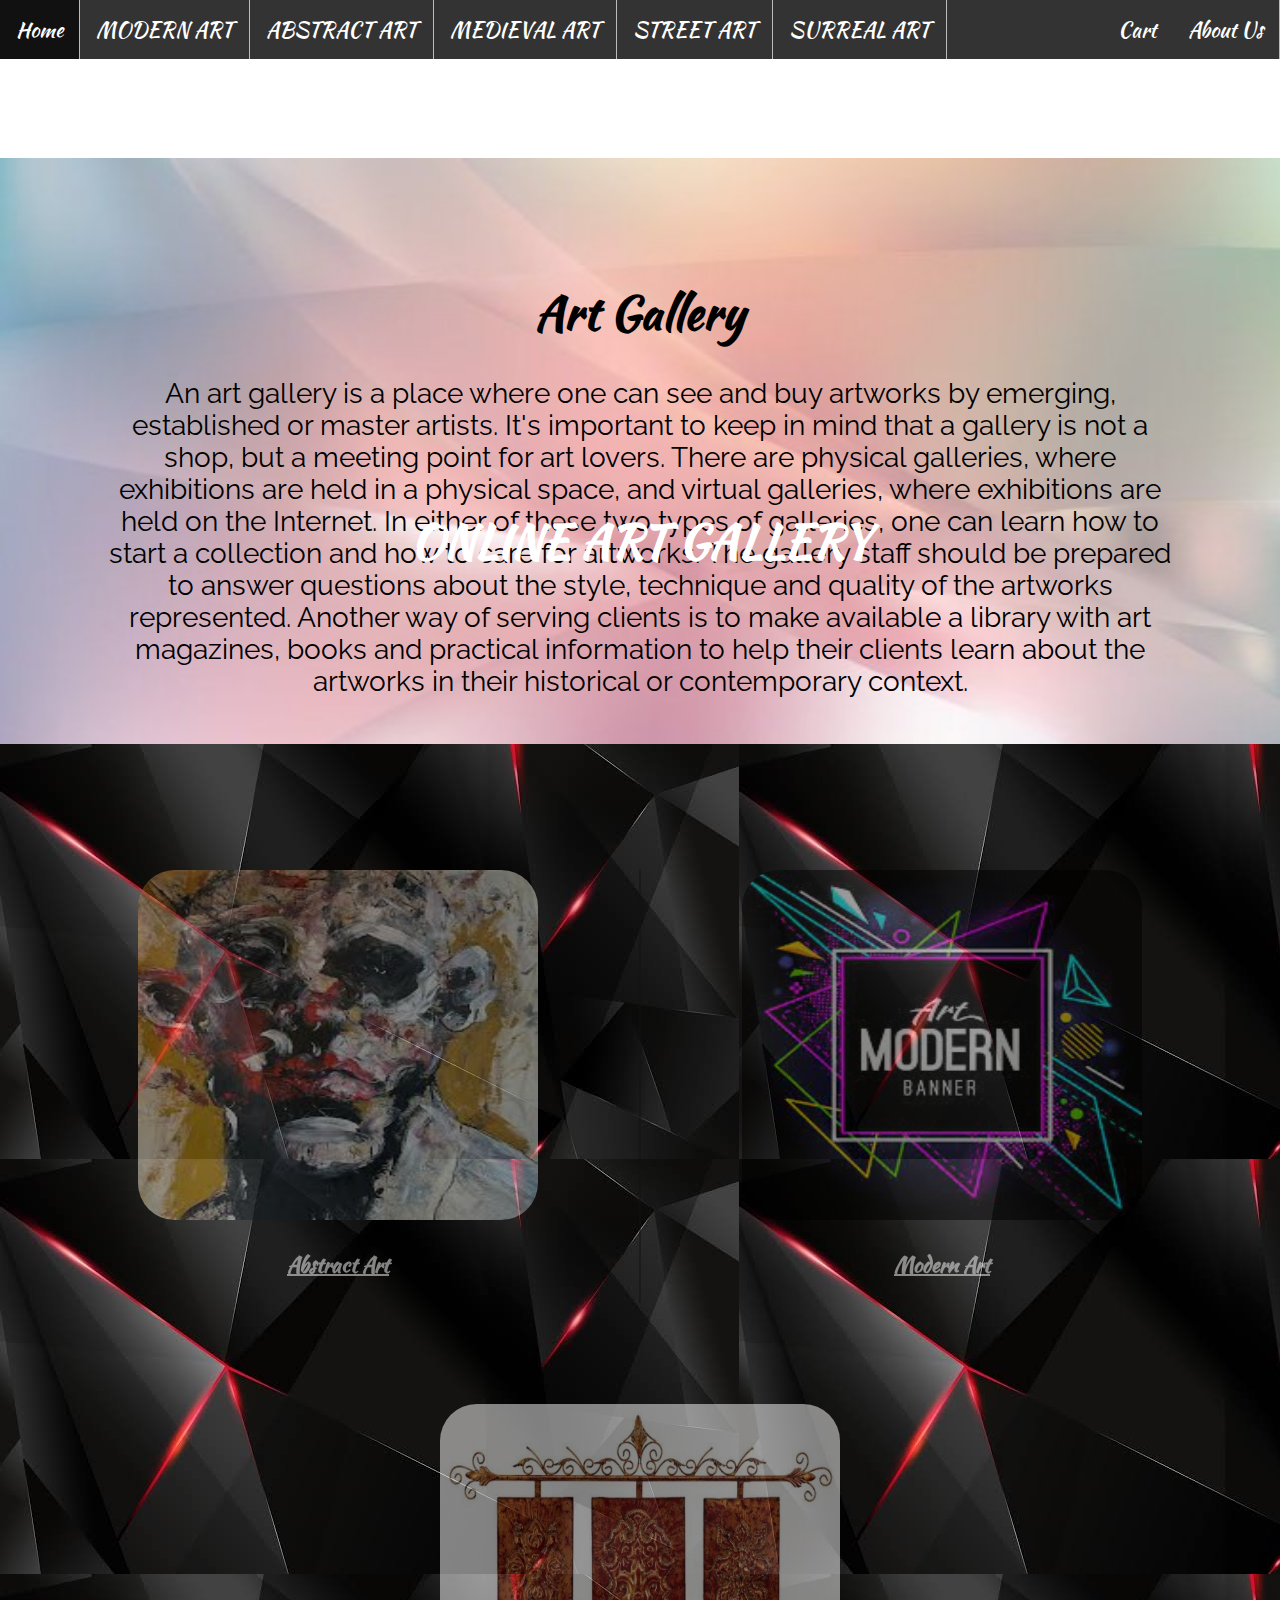
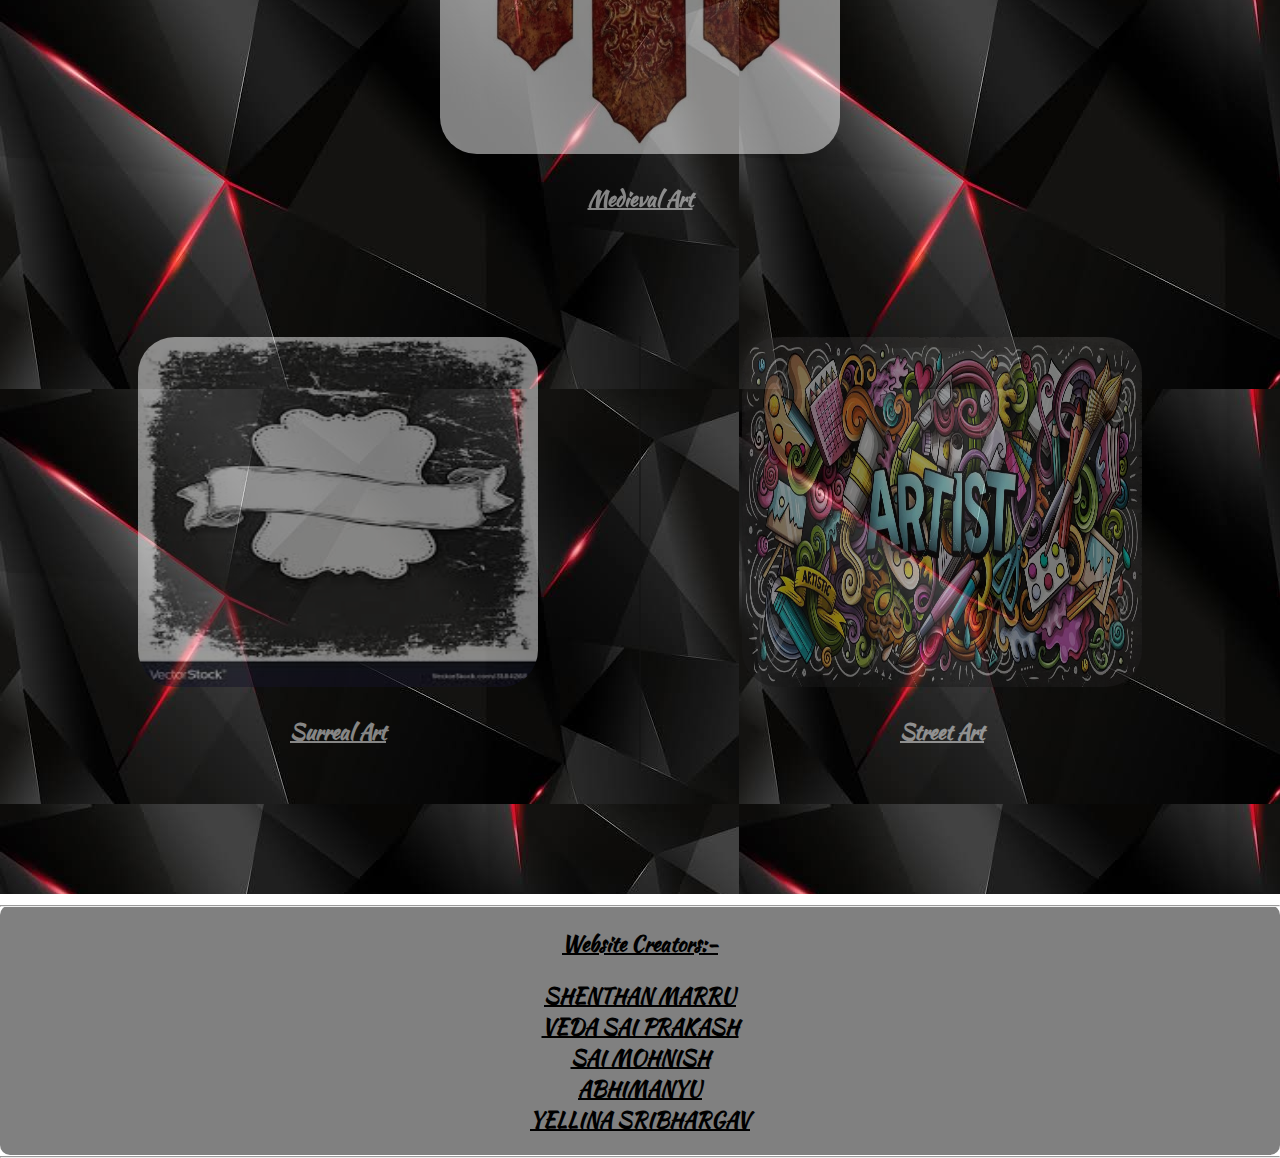
==== index.html @ 199defa4 "all files are available" ====
<!DOCTYPE html>
<html lang="en">
<head>
    <meta charset="UTF-8">
    <meta http-equiv="X-UA-Compatible" content="IE=edge">
    <meta name="viewport" content="width=device-width, initial-scale=1.0">
    <style>
        @import url('https://fonts.googleapis.com/css2?family=Kaushan+Script&display=swap');
        @import url('https://fonts.googleapis.com/css2?family=Noto+Sans&display=swap');
        @import url('https://fonts.googleapis.com/css2?family=Raleway:wght@800&display=swap');

        *{
            font-family: 'Kaushan Script';
            font-size: 1.15rem;
        }

        body{
            margin: 0%;
            top: 0%;
            color: white;
        }

        img{
            border-radius: 2rem;
            width: 150px;
        }
        
        td{
            text-align: center;
        }
        .overview{
            text-align: center;
            font-size: 50px;
            padding-left: 100px;
            padding-right: 100px;
            padding-bottom: 20px;
            padding-top: 90px;
            font-family: 'Noto Sans', sans-serif;
            color: black;
            background-image: url("homepage.jpg");
            background-repeat: no-repeat;
            background-size: cover;
        }
        ul {
  list-style-type: none;
  margin: 0;
  padding: 0;
  overflow: hidden;
  background-color: #333;
  position: fixed;
  top: 0;
  width: 100%;
}

li {
  float: left;
  border-right: 1px solid #bbb;
}
li:last-child {
  border-right: none;
}
li a {
  display: block;
  color: white;
  text-align: center;
  padding: 14px 16px;
  text-decoration: none;
}

li a:hover {
  background-color: #111;
}

.button {
  background-color: #4CAF50;
  border: none;
  color: white;
  padding: 15px 32px;
  text-align: center;
  text-decoration: none;
  display: inline-block;
  font-size: 16px;
}
.button {
  transition-duration: 0.4s;
}
.button:hover {
  background-color: #4CAF50;
  color: white;
  box-shadow: 0 12px 16px 0 rgba(0,0,0,0.24), 0 17px 50px 0 rgba(0,0,0,0.19);
}
table{
    padding: 25px;
    border-spacing: 100px;
}
.table{
    background-image: url("homebackground.jpg");
}
td{
    opacity: 0.5;
}
td:hover{
    opacity: 1;
    transform: scale(1.2);
    transition: 1.2s;
}
.content{
    position: absolute;
    top: 60%;
    left: 50%;
    transform: translate(-50%, -50%);
}
footer {
    width: 100%;
    height: 250px;
    background-color: grey;
    border-radius: 10px;
    font-family: "Merriweather";
    font-size: 20px;
    text-align: center;
    color: rgb(79, 76, 76);
}
</style>
    <title>Document</title>
</head>
<body>

    <video src="home.mp4" style="opacity: 1;" width="100%" height="100%" autoplay muted loop></video>
    <div class="content">
        <b style="color: white; font-size: 2.5rem;">ONLINE ART GALLERY</b>
    </div>
    <center>
    <div class="overview">
        <h1 style="font-size: 2.5rem;">Art Gallery</h1>
        <p style="font-family: Raleway; font-size: 1.5rem;">An art gallery is a place where one can see and buy artworks by emerging, established or master artists. It's important
            to keep in mind that a gallery is not a shop, but a meeting point for art lovers.
            
            There are physical galleries, where exhibitions are held in a physical space, and virtual galleries, where exhibitions
            are held on the Internet.
            
            In either of these two types of galleries, one can learn how to start a collection and how to care for artworks. The
            gallery staff should be prepared to answer questions about the style, technique and quality of the artworks represented.
            Another way of serving clients is to make available a library with art magazines, books and practical information to
            help their clients learn about the artworks in their historical or contemporary context.</p>
    </div>

    <ul>
        <ul>
            <li class="nav"><a href="index.html">Home</a></li>
            <li class="nav" style="left: 50%;"><a href="GALLERY ENTRANCE.html" >MODERN ART</a></li>
            <li class="nav" style="left: 50%;"><a href="Abstract.html" >ABSTRACT ART</a></li>
            <li class="nav" style="left: 50%;"><a href="medieval.html\" >MEDIEVAL ART</a></li>
            <li class="nav" style="left: 50%;"><a href="street art.html" >STREET ART</a></li>
            <li class="nav" style="left: 50%;"><a href="SMM Surreal Art Gallery.html" >SURREAL ART</a></li>
            <li class="nav" style="float:right"><a href="AboutUs.html" >About Us</a></li>
            <li class="nav" style="float:right"><a href="CART.html" >Cart</a></li>
          </ul><br>
    </ul>
        
    </div>
    </center>
    <center>
        <div class="table">
    <table>
        <tr>
            <td>
                <a href="Abstract.html" >
                <img src="./Images/abstract-5.png" alt="Abstract" style="width: 400px; height: 350px;"></a>
                <p><b><u>Abstract Art</u></b></p>
            </td>
            <td style="background-color: #111;"></td>
            <td>
                <a href="GALLERY ENTRANCE.html"  >
                <img src="./Images/modernBanner.jpg" alt="Modern"  style="width: 400px; height: 350px;"></a>
                <p><b><u>Modern Art</u></b></p>
            </td>
        </tr>

        <tr>
            <Td colspan="3">
                <a href="medieval.html"  >
                <img src="./Images/medievalBanner.jpg" alt="Medieval"  style="width: 400px; height: 350px;"></a>
                <p><b><u>Medieval Art</u></b></p>
            </Td>
        </tr>

        <tr>
            <td>
                <a href="SMM Surreal Art Gallery.html"  >
                <img src="./Images/b&w.jpg" alt="B&W"  style="width: 400px; height: 350px;""></a>
                <p><b><u>Surreal Art</u></b></p>
            </td>
            <td style="background-color: #111;"></td>
            <td>
                <a href="street art.html"  >
                <img src="./Images/streetArtB.jpg" alt="Street Art"  style="width: 400px; height: 350px;""></a>
                <p><b><u>Street Art</u></b></p>
            </td>
        </tr>
    </table>
    </div>
    </center>
    <footer style="color: black;">
        <center><hr>
        <p><b><u>Website Creators:-</u></b>  
            <p id="Name">
                <b><u>SHENTHAN MARRU</u></b><br>
                <b><u>VEDA SAI PRAKASH</u></b><br>
                <b><u>SAI MOHNISH</u></b><br>
                <b><u>ABHIMANYU</u></b><br>
                <b><u>YELLINA SRIBHARGAV</u></b>
            </p>
        </p><hr>
        </center>
    </footer>
</body>
</html>
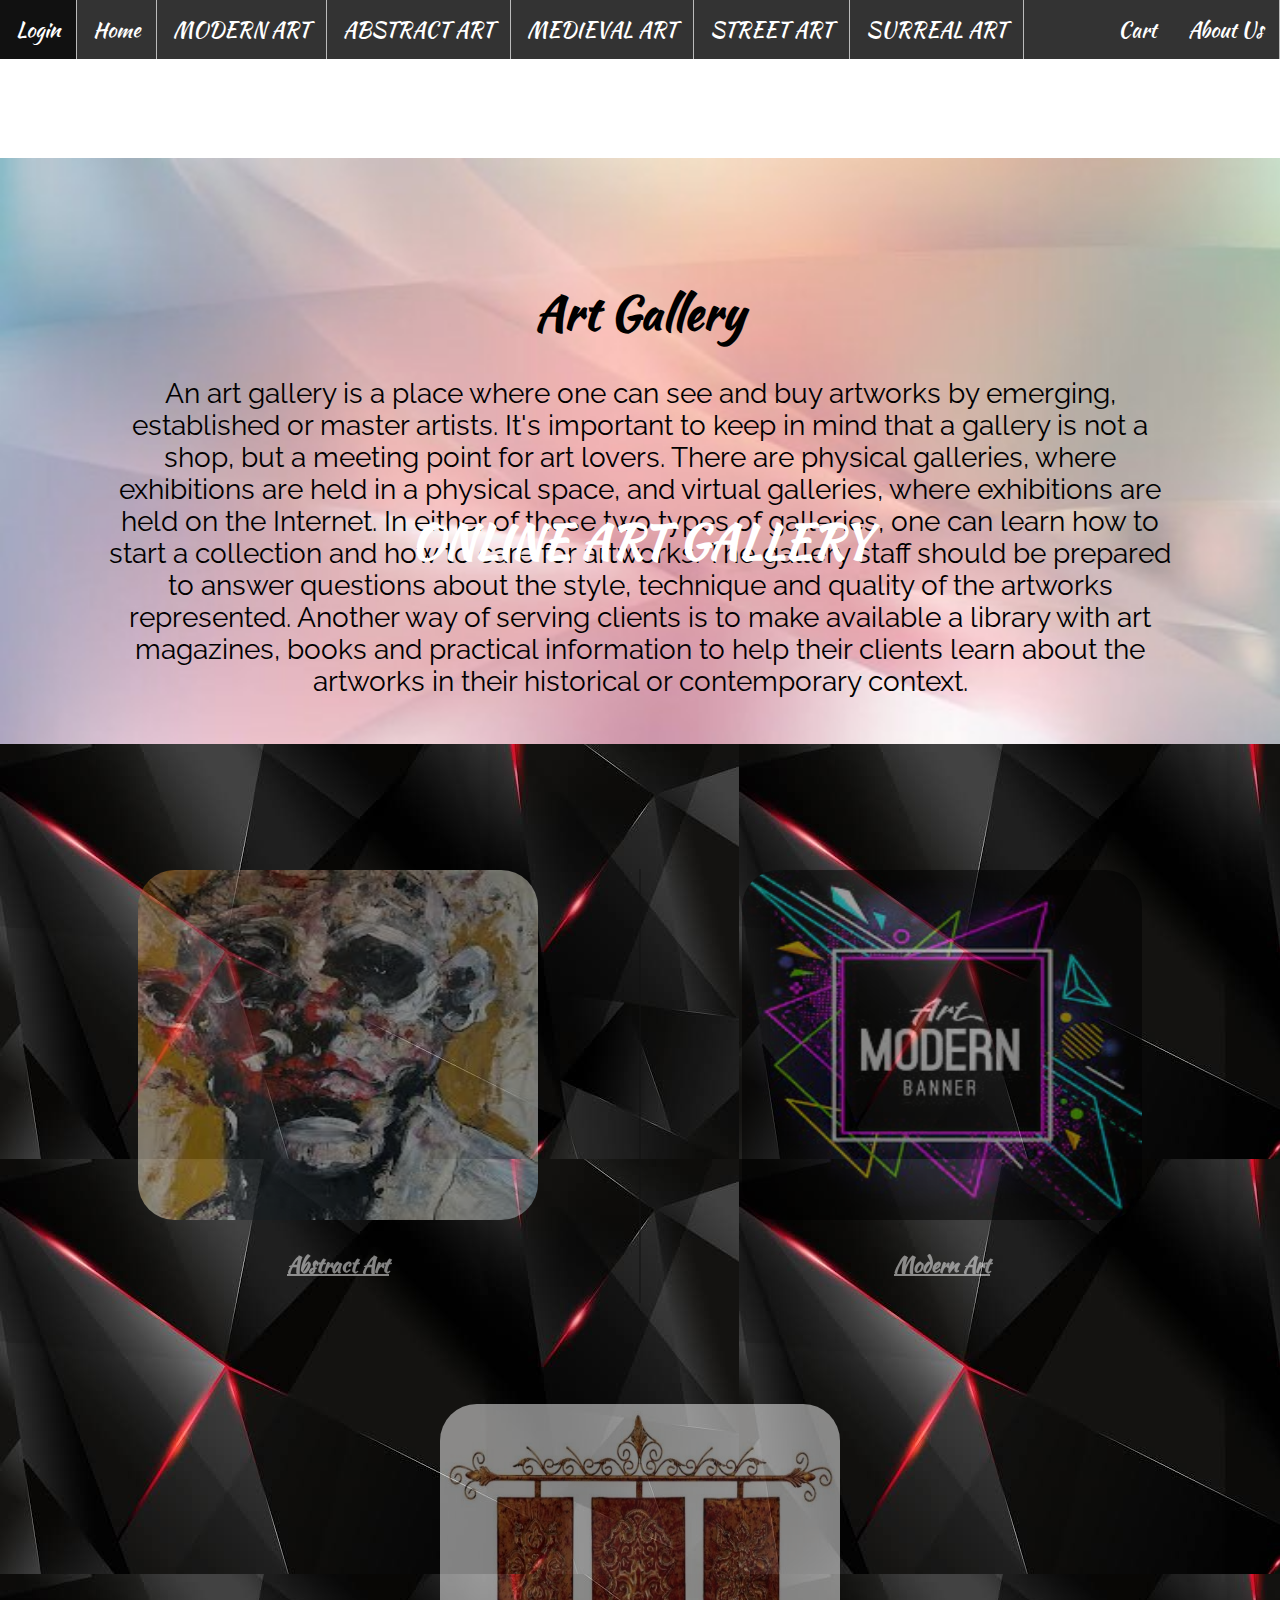
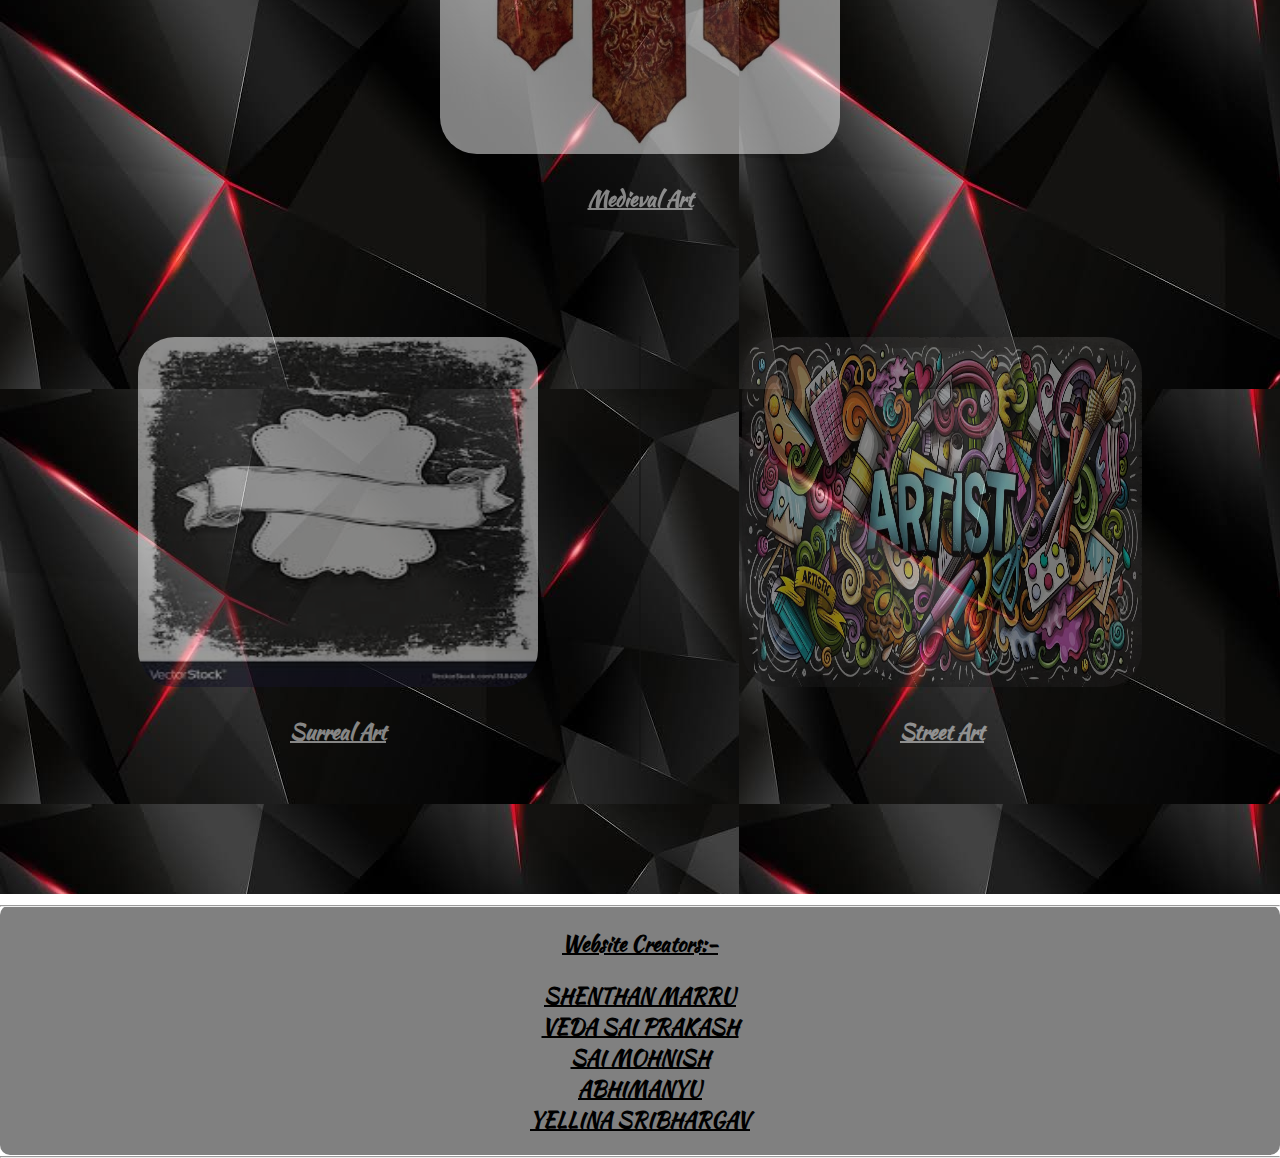
==== commit 51b4e3d9: "added login.html" ====
--- a/index.html
+++ b/index.html
@@ -146,7 +146,8 @@
 
     <ul>
         <ul>
-            <li class="nav"><a href="index.html">Home</a></li>
+            <li class="nav" style="left: 50%;"><a href="LOGIN.html" >Login</a></li>
+            <li class="nav" style="left: 50%;"><a href="index.html" >Home</a></li>
             <li class="nav" style="left: 50%;"><a href="GALLERY ENTRANCE.html" >MODERN ART</a></li>
             <li class="nav" style="left: 50%;"><a href="Abstract.html" >ABSTRACT ART</a></li>
             <li class="nav" style="left: 50%;"><a href="medieval.html\" >MEDIEVAL ART</a></li>
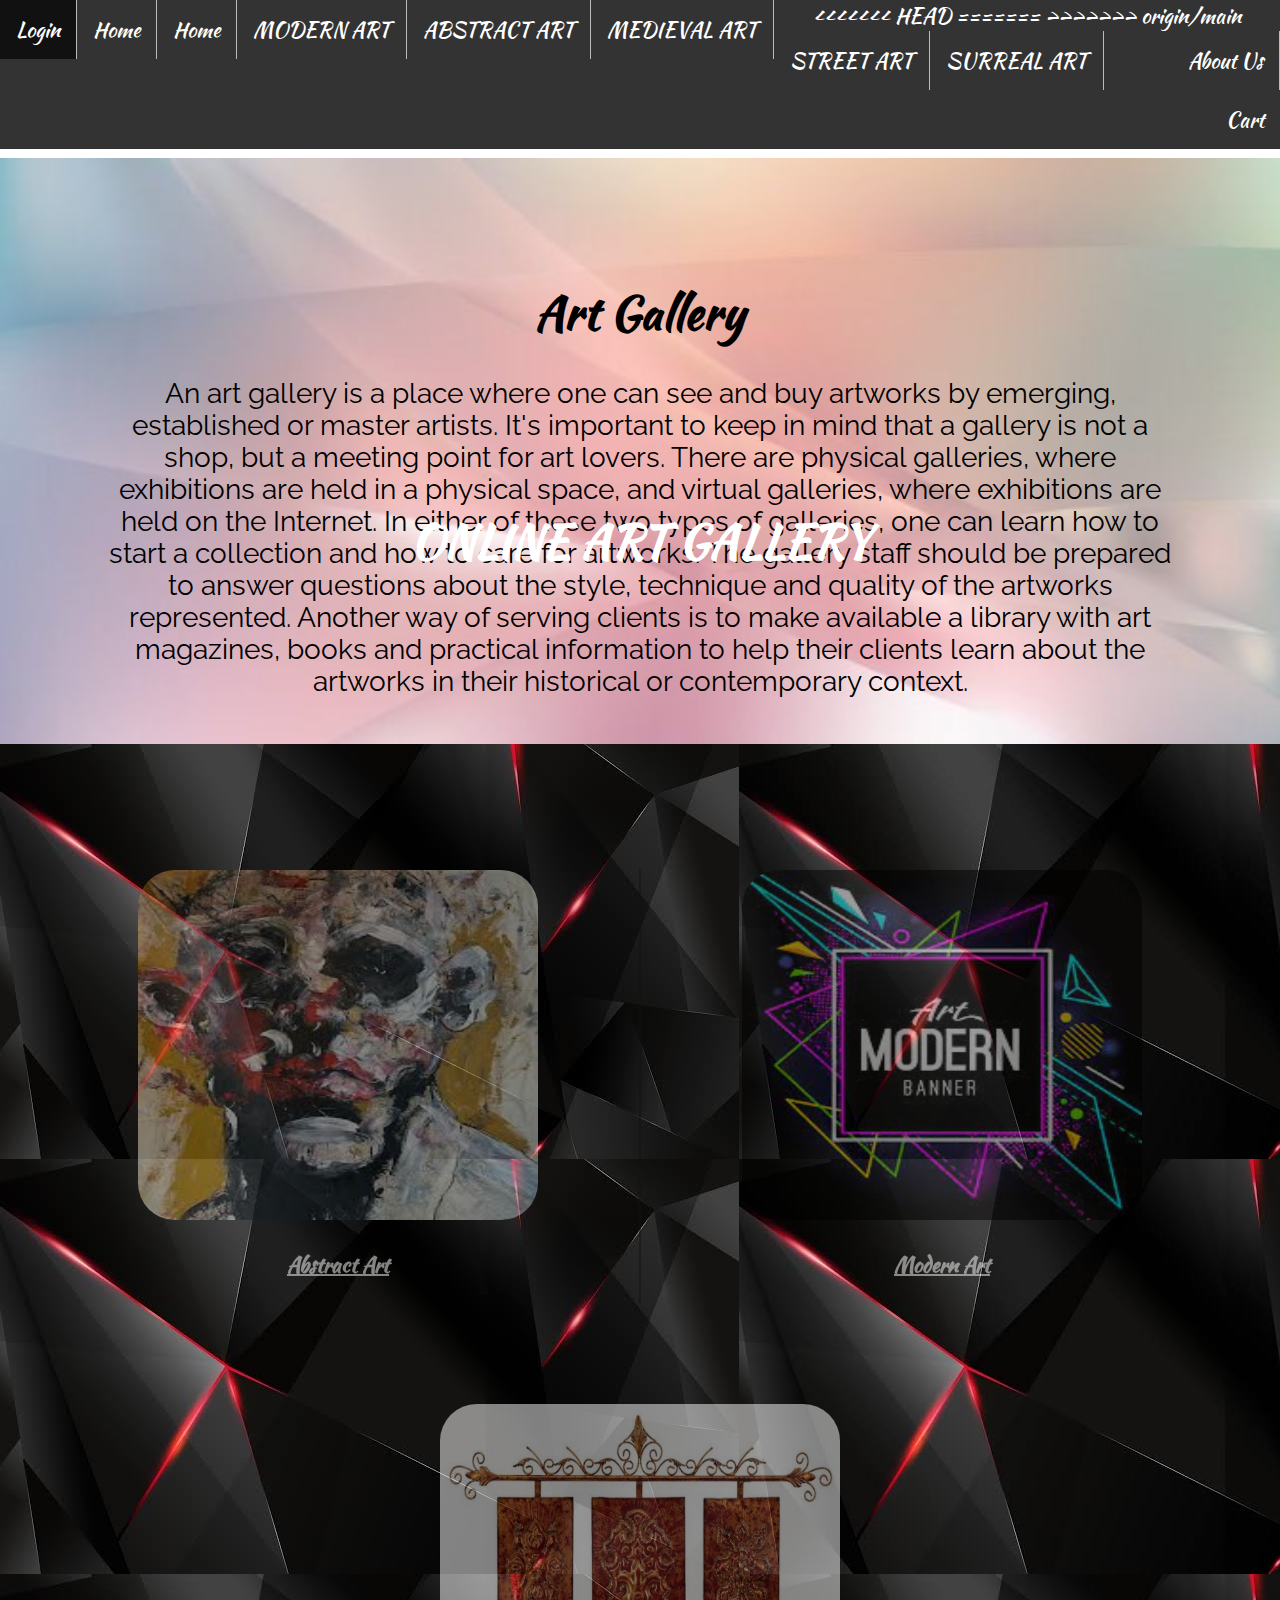
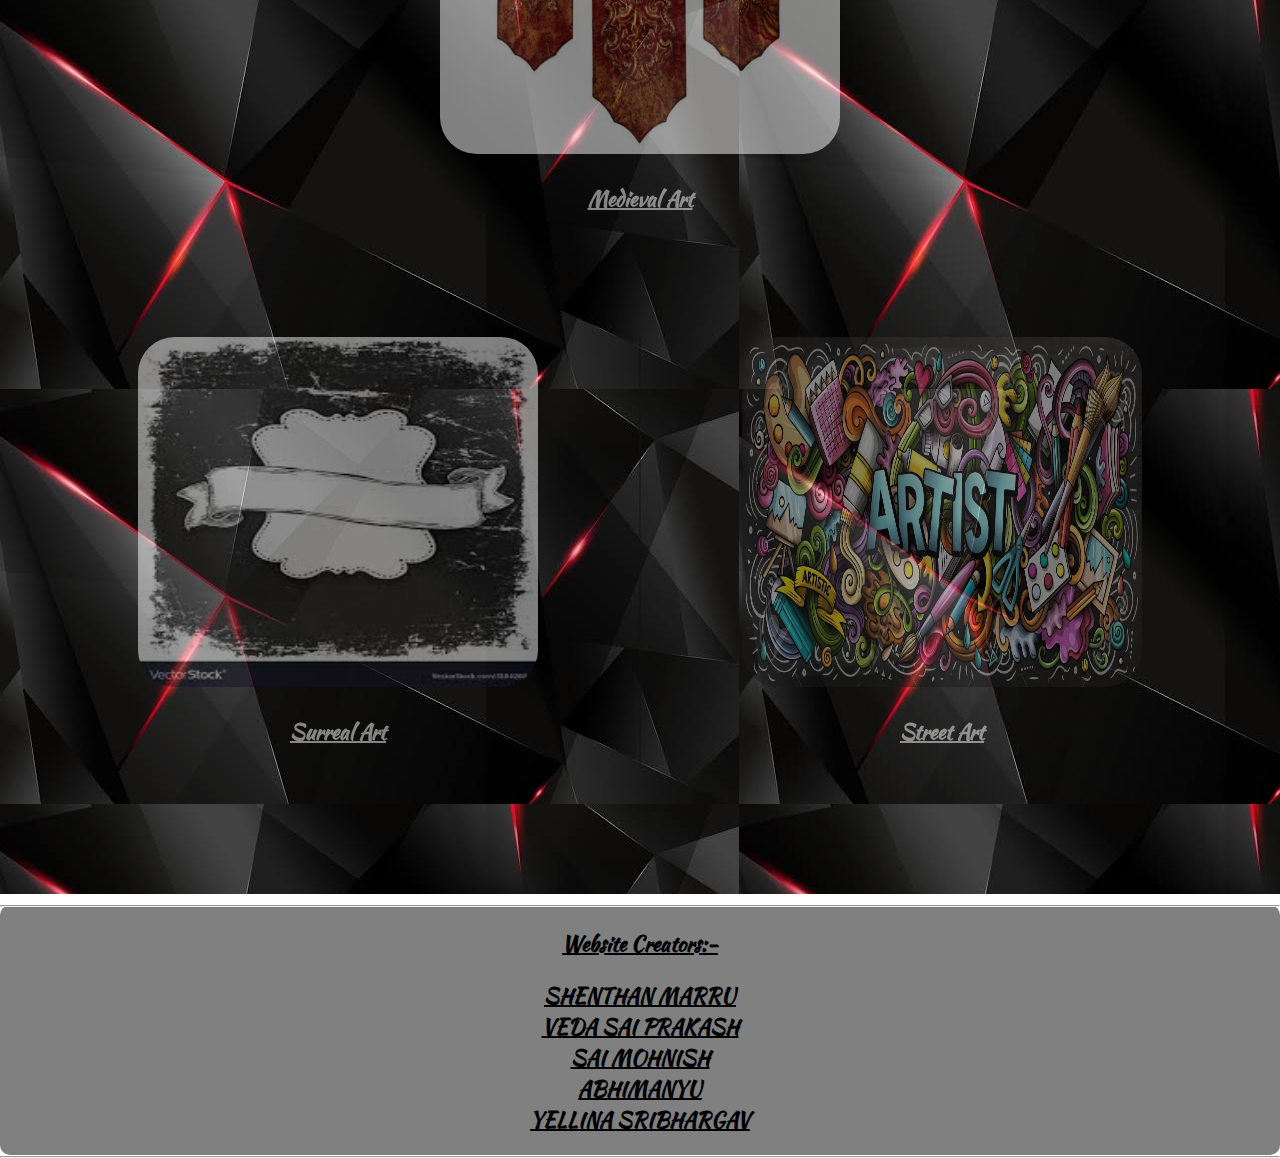
==== commit c7e3f186: "added login.html" ====
--- a/index.html
+++ b/index.html
@@ -146,8 +146,12 @@
 
     <ul>
         <ul>
+<<<<<<< HEAD
             <li class="nav" style="left: 50%;"><a href="LOGIN.html" >Login</a></li>
             <li class="nav" style="left: 50%;"><a href="index.html" >Home</a></li>
+=======
+            <li class="nav"><a href="index.html">Home</a></li>
+>>>>>>> origin/main
             <li class="nav" style="left: 50%;"><a href="GALLERY ENTRANCE.html" >MODERN ART</a></li>
             <li class="nav" style="left: 50%;"><a href="Abstract.html" >ABSTRACT ART</a></li>
             <li class="nav" style="left: 50%;"><a href="medieval.html\" >MEDIEVAL ART</a></li>
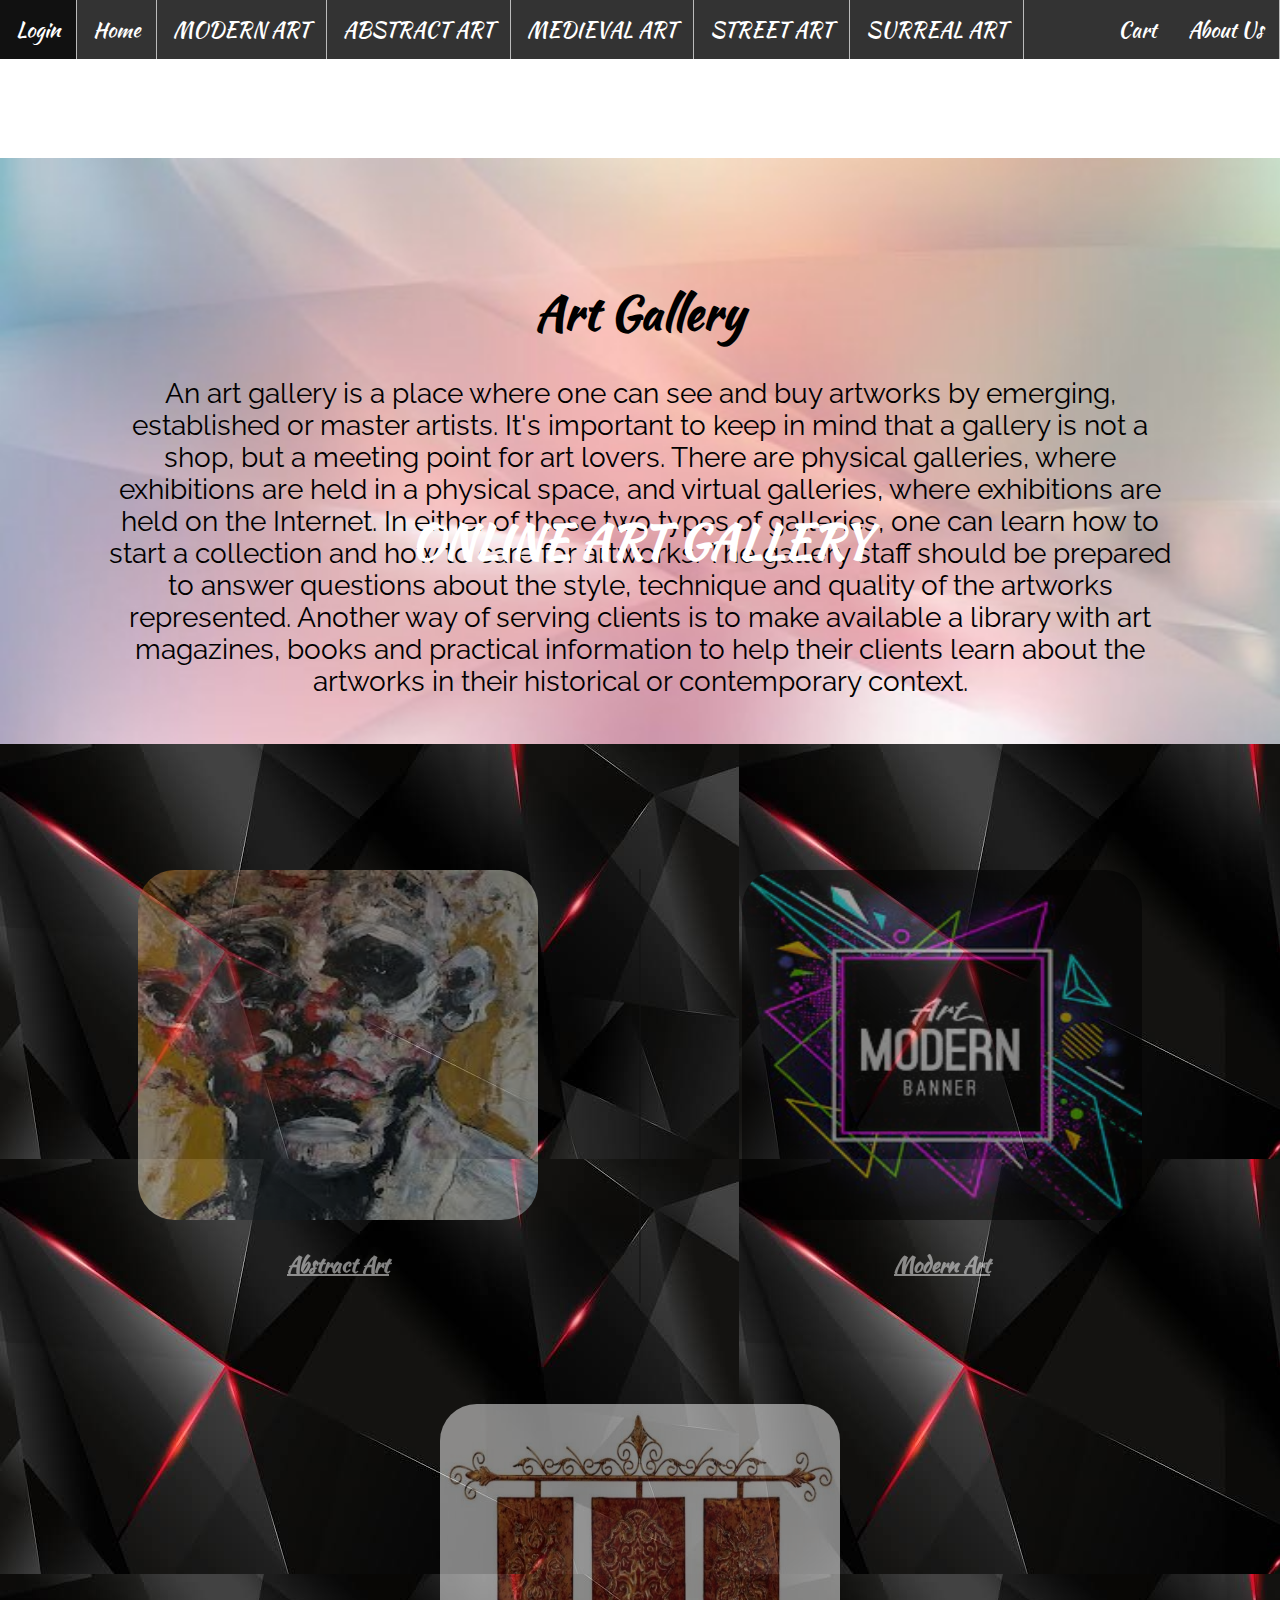
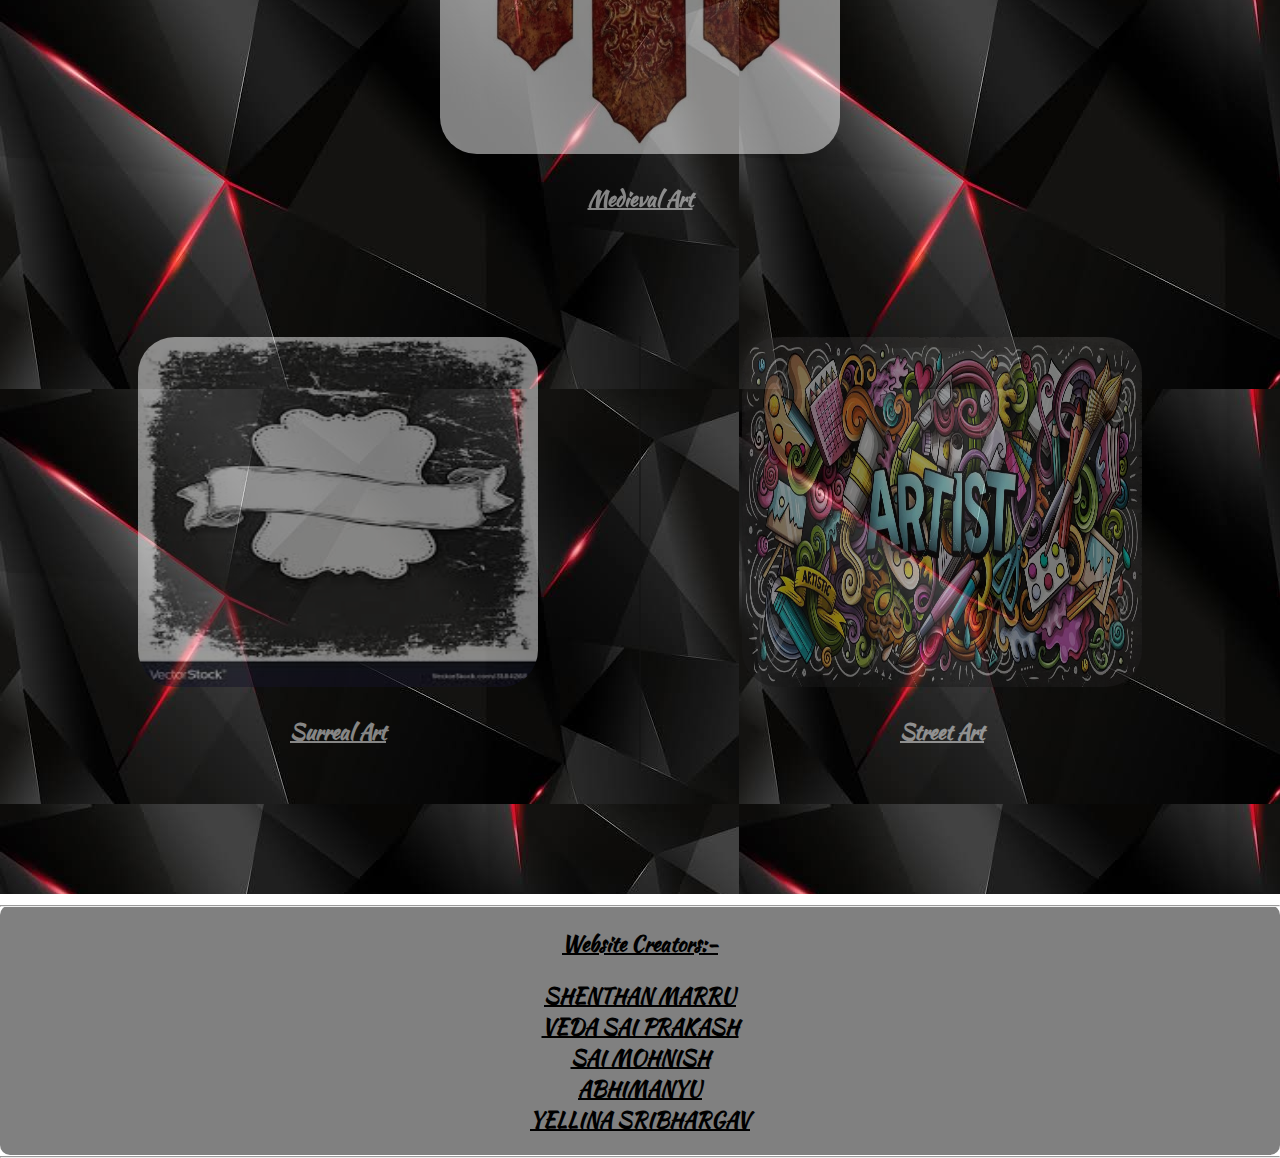
==== commit ac3e93dc: "removed git errors" ====
--- a/index.html
+++ b/index.html
@@ -146,12 +146,8 @@
 
     <ul>
         <ul>
-<<<<<<< HEAD
             <li class="nav" style="left: 50%;"><a href="LOGIN.html" >Login</a></li>
             <li class="nav" style="left: 50%;"><a href="index.html" >Home</a></li>
-=======
-            <li class="nav"><a href="index.html">Home</a></li>
->>>>>>> origin/main
             <li class="nav" style="left: 50%;"><a href="GALLERY ENTRANCE.html" >MODERN ART</a></li>
             <li class="nav" style="left: 50%;"><a href="Abstract.html" >ABSTRACT ART</a></li>
             <li class="nav" style="left: 50%;"><a href="medieval.html\" >MEDIEVAL ART</a></li>
